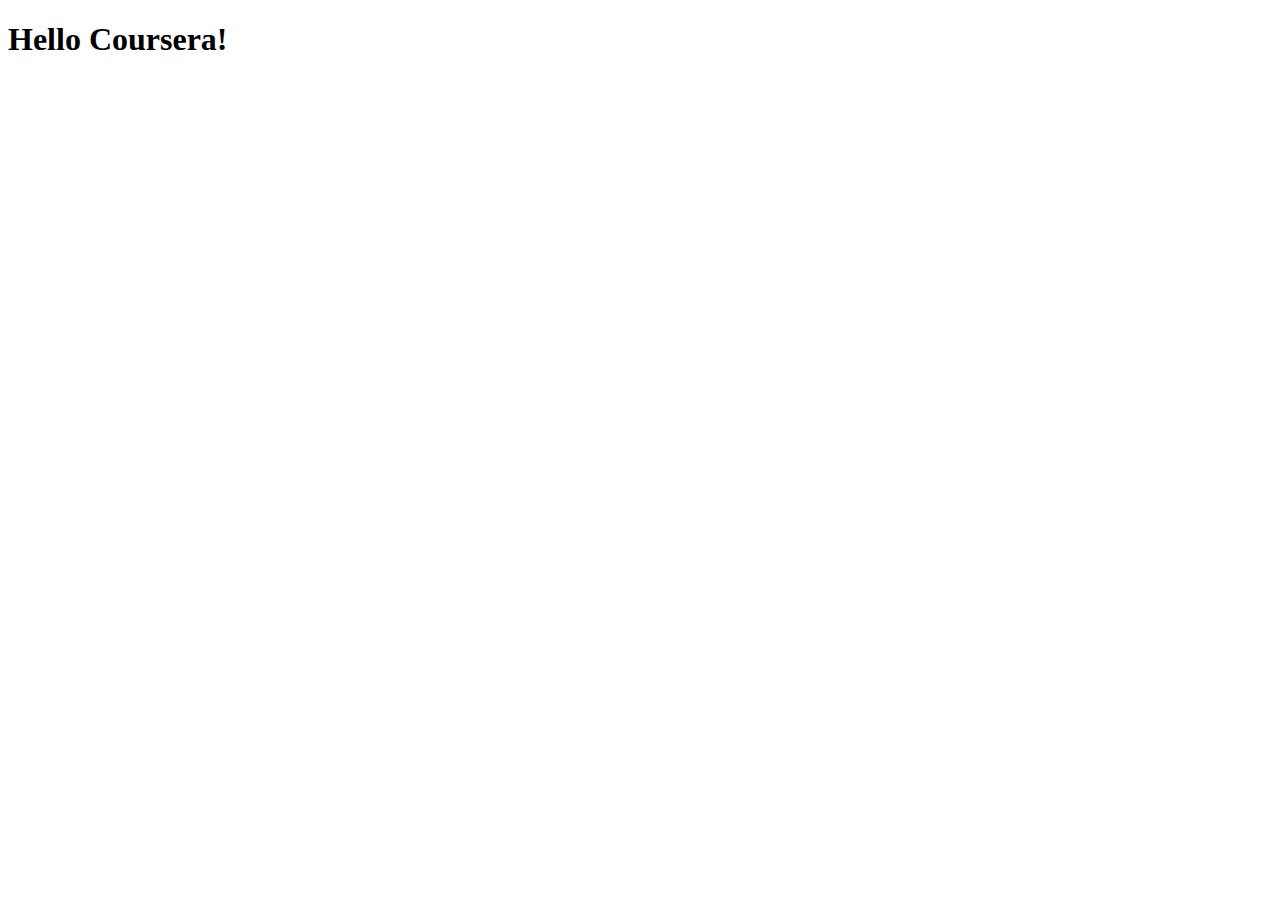
==== site/index.html @ c68a3058 "mi primer página" ====
<!DOCTYPE html>
<html lang="en">
<head>
	<meta charset="UTF-8">
	<meta name="viewport" content="width=device-width, initial-scale=1.0">
	<title>Hello Coursera</title>
</head>
<body>
	<h1>Hello Coursera!</h1>
</body>
</html>
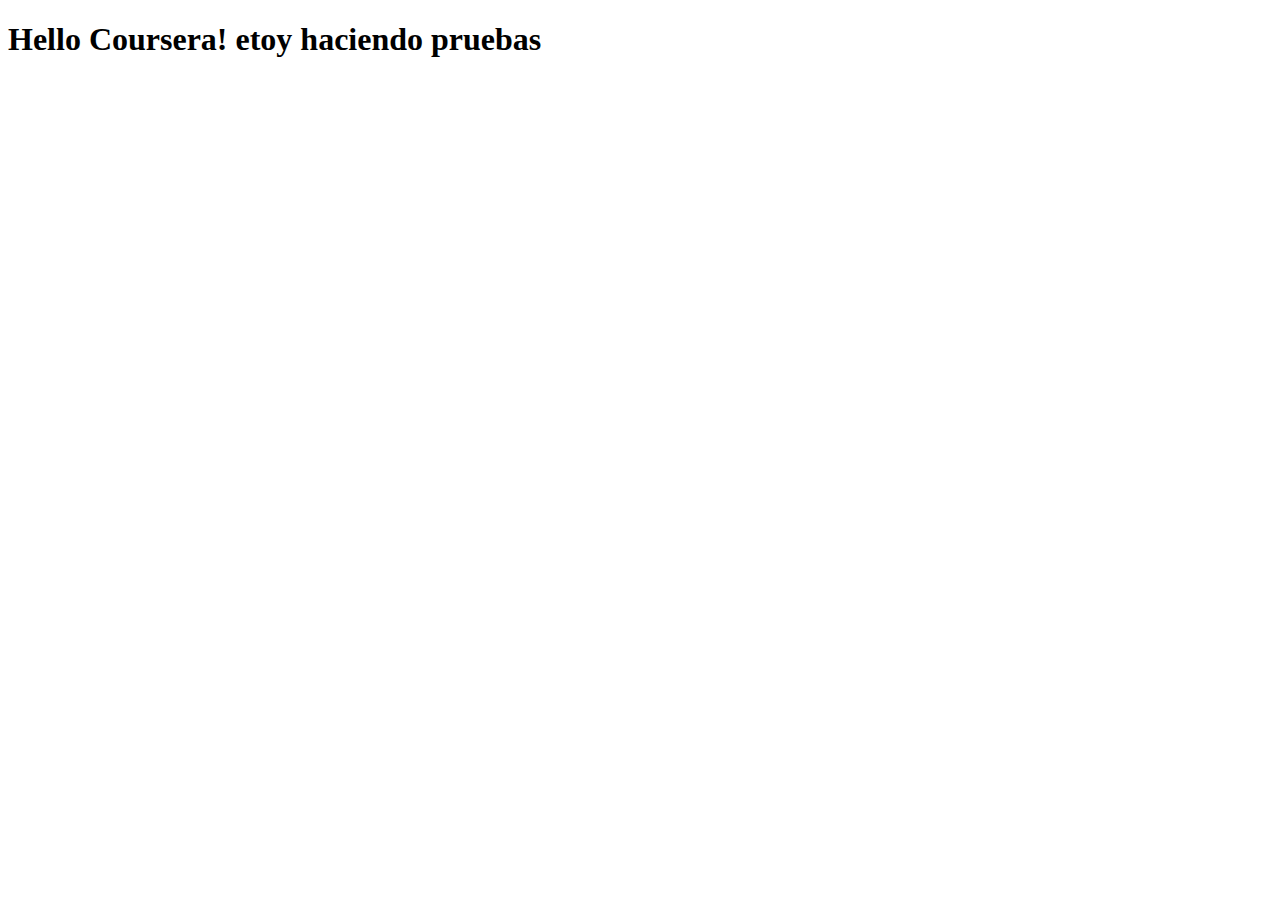
==== commit d6882623: "cambio al titulo de la h1" ====
--- a/site/index.html
+++ b/site/index.html
@@ -6,6 +6,7 @@
 	<title>Hello Coursera</title>
 </head>
 <body>
-	<h1>Hello Coursera!</h1>
+	<h1>Hello Coursera! etoy haciendo pruebas
+	</h1>
 </body>
 </html>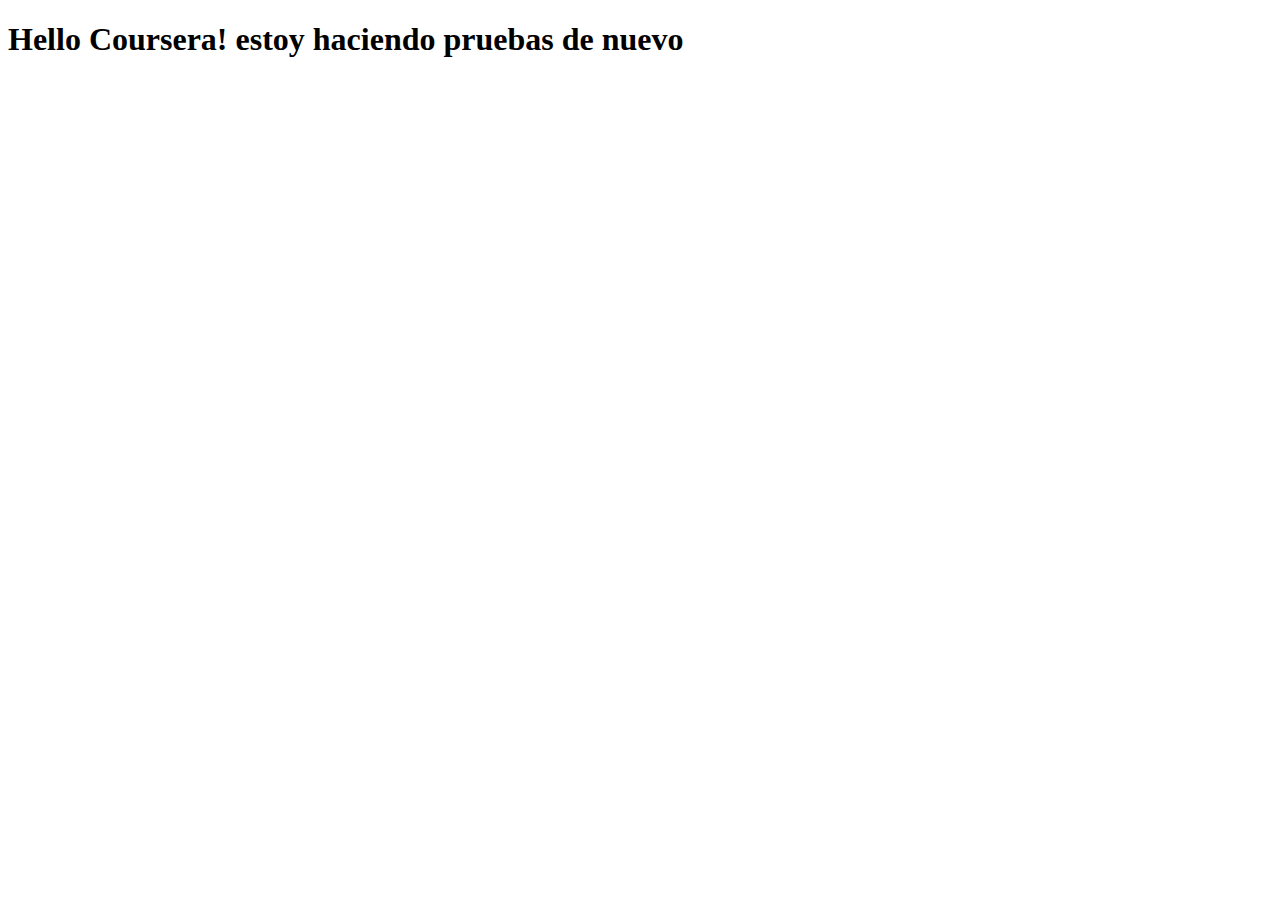
==== commit 74e5eea2: "un tercer cambio" ====
--- a/site/index.html
+++ b/site/index.html
@@ -6,7 +6,6 @@
 	<title>Hello Coursera</title>
 </head>
 <body>
-	<h1>Hello Coursera! etoy haciendo pruebas
-	</h1>
+	<h1>Hello Coursera! estoy haciendo pruebas de nuevo</h1>
 </body>
 </html>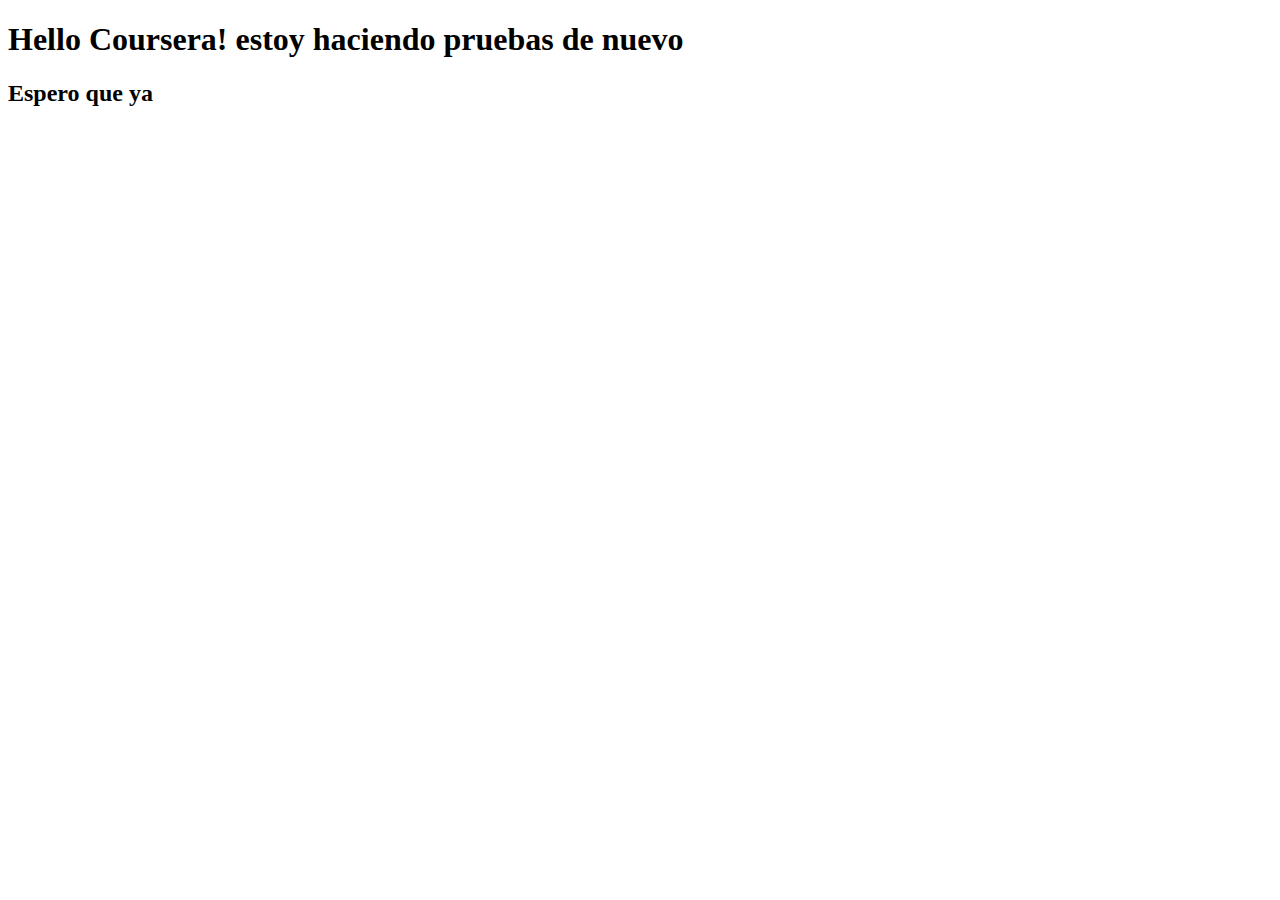
==== commit c2e71fd5: "un h2" ====
--- a/site/index.html
+++ b/site/index.html
@@ -7,5 +7,6 @@
 </head>
 <body>
 	<h1>Hello Coursera! estoy haciendo pruebas de nuevo</h1>
+	<h2>Espero que ya</h2>
 </body>
 </html>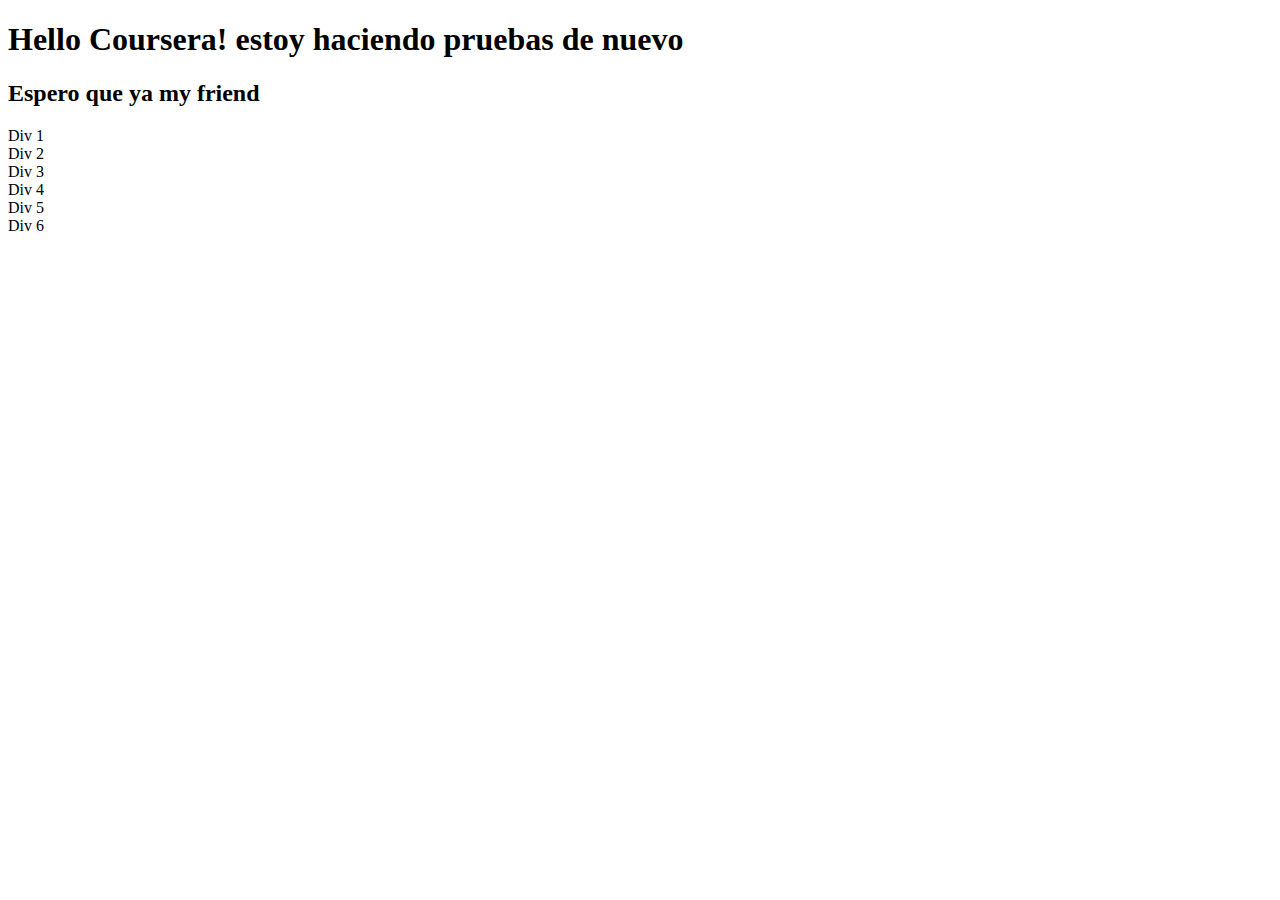
==== commit e333236f: "modulo 2" ====
--- a/site/index.html
+++ b/site/index.html
@@ -4,9 +4,23 @@
 	<meta charset="UTF-8">
 	<meta name="viewport" content="width=device-width, initial-scale=1.0">
 	<title>Hello Coursera</title>
+	<style>
+		a:hover div:nth-child(5) {  
+  font-size: 24px;
+}
+	</style>
+
 </head>
 <body>
 	<h1>Hello Coursera! estoy haciendo pruebas de nuevo</h1>
-	<h2>Espero que ya</h2>
+	<h2>Espero que ya my friend</h2>
+	<a>
+		<div>Div 1</div>
+		<div>Div 2</div>
+		<div>Div 3</div>
+		<div>Div 4</div>
+		<div>Div 5</div>
+		<div>Div 6</div>
+	</a>
 </body>
 </html>